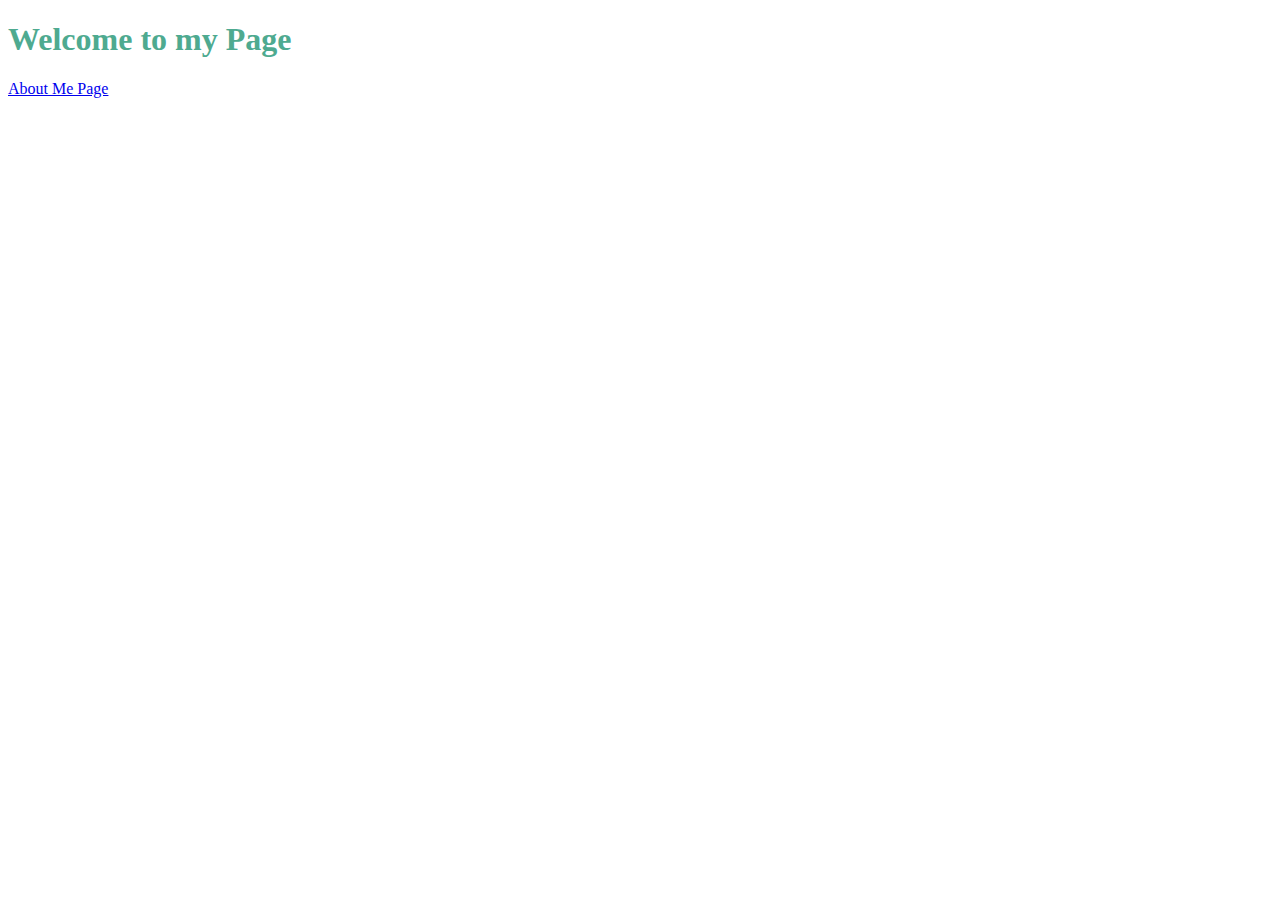
==== index.html @ 06f51001 "Created new files and basic styling" ====
<!DOCTYPE html>
<html lang="en">
  <head>
    <meta charset="UTF-8" />
    <meta http-equiv="X-UA-Compatible" content="IE=edge" />
    <meta name="viewport" content="width=device-width, initial-scale=1.0" />
    <title>Sandra Tsai Yun</title>
    <link rel="stylesheet" href="/src/style.css" />
  </head>
  <body>
    <h1>Welcome to my Page</h1>
    <a href="/about.html">About Me Page</a>
  </body>
</html>
---- src/style.css ----
body {
  font-family: pt monospace;
  color: #4eaa90;
}
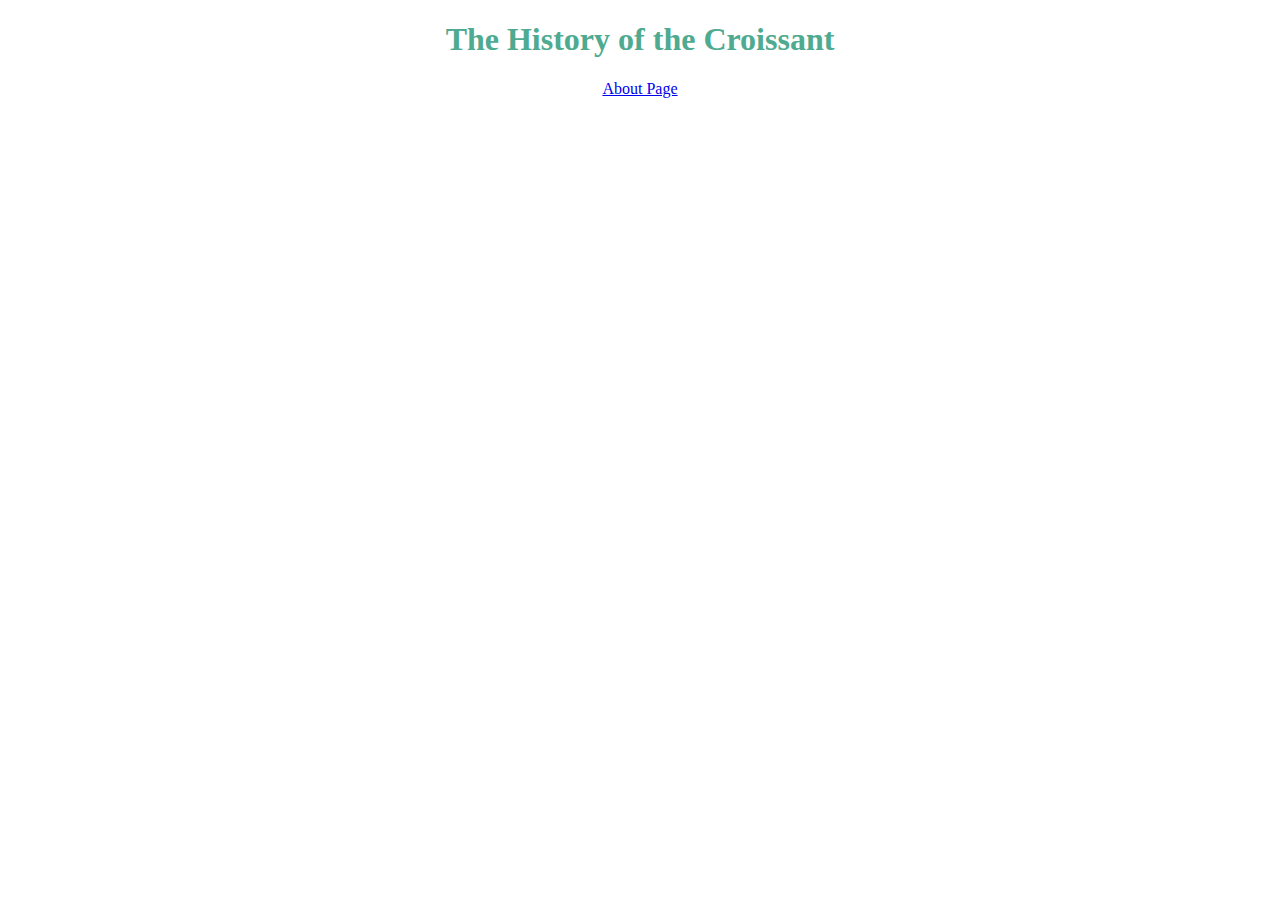
==== commit 3de9b0ce: "Imported Bootstrap" ====
--- a/index.html
+++ b/index.html
@@ -8,7 +8,7 @@
     <link rel="stylesheet" href="/src/style.css" />
   </head>
   <body>
-    <h1>Welcome to my Page</h1>
-    <a href="/about.html">About Me Page</a>
+    <h1>The History of the Croissant</h1>
+    <a href="/about.html">About Page</a>
   </body>
 </html>
--- a/src/style.css
+++ b/src/style.css
@@ -1,4 +1,9 @@
 body {
+  text-align: center;
   font-family: pt monospace;
   color: #4eaa90;
 }
+
+.introduction {
+  color: #b9a0f6;
+}
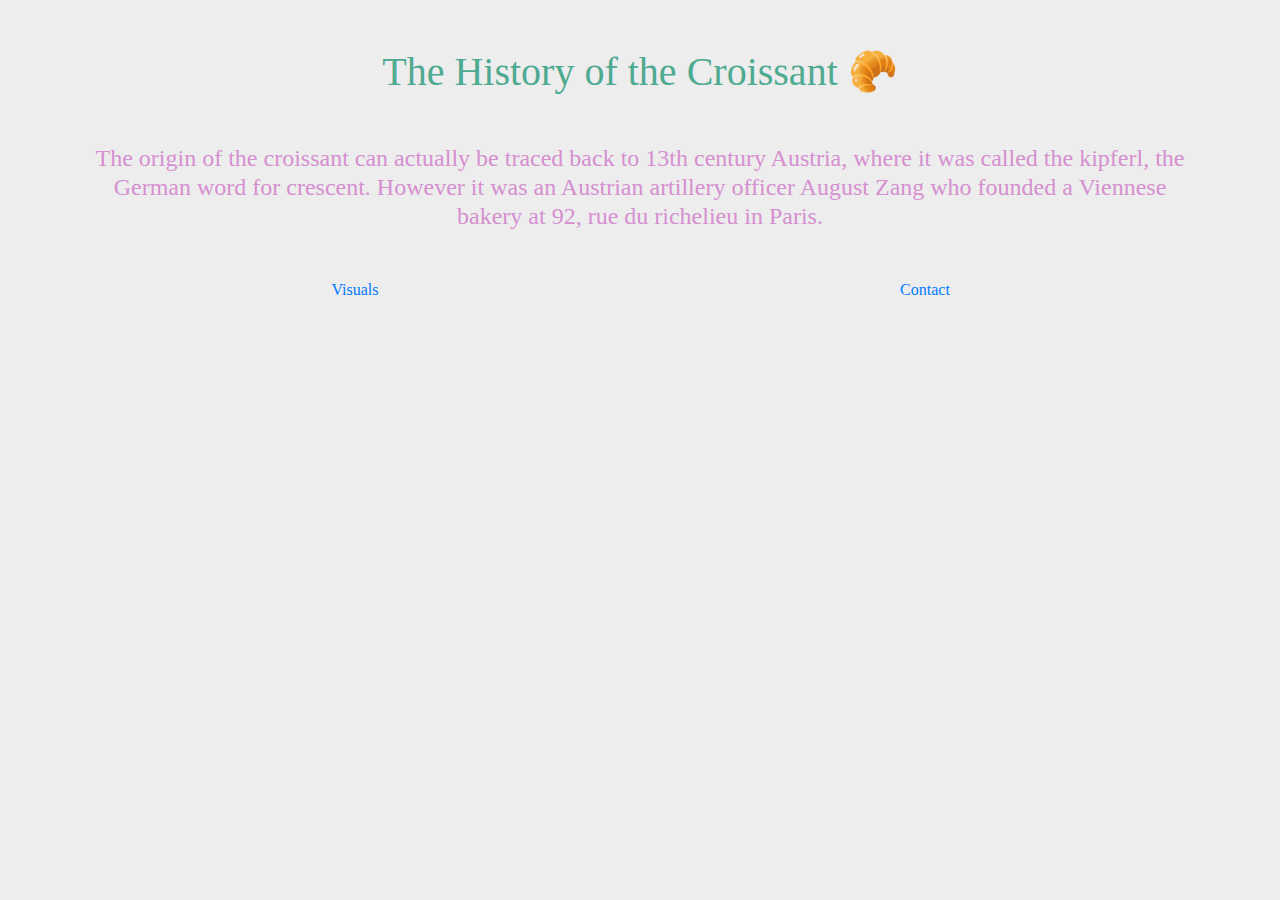
==== commit 06a00bf9: "Created CSS variable and updated html files" ====
--- a/index.html
+++ b/index.html
@@ -4,11 +4,31 @@
     <meta charset="UTF-8" />
     <meta http-equiv="X-UA-Compatible" content="IE=edge" />
     <meta name="viewport" content="width=device-width, initial-scale=1.0" />
-    <title>Sandra Tsai Yun</title>
+    <title>Croissant</title>
+
+    <link
+      rel="stylesheet"
+      href="https://cdn.jsdelivr.net/npm/bootstrap@4.3.1/dist/css/bootstrap.min.css"
+      integrity="sha384-ggOyR0iXCbMQv3Xipma34MD+dH/1fQ784/j6cY/iJTQUOhcWr7x9JvoRxT2MZw1T"
+      crossorigin="anonymous"
+    />
     <link rel="stylesheet" href="/src/style.css" />
   </head>
   <body>
-    <h1>The History of the Croissant</h1>
-    <a href="/about.html">About Page</a>
+    <div class="container mt-5">
+      <h1 class="mb-5">The History of the Croissant 🥐</h1>
+      <h4 class="introduction">
+        The origin of the croissant can actually be traced back to 13th century
+        Austria, where it was called the kipferl, the German word for crescent.
+        However it was an Austrian artillery officer August Zang who founded a
+        Viennese bakery at 92, rue du richelieu in Paris.
+      </h4>
+    </div>
+    <div class="container mt-5">
+      <div class="row">
+        <div class="col-sm-6"><a href="/photo.html">Visuals</a></div>
+        <div class="col-sm-6"><a href="/contact.html#contact">Contact</a></div>
+      </div>
+    </div>
   </body>
 </html>
--- a/src/style.css
+++ b/src/style.css
@@ -1,9 +1,17 @@
+:root {
+  --primary-color: #4eaa90;
+  --secondary-color: #d68fd0;
+  --background-color: #ededed;
+}
+
 body {
   text-align: center;
   font-family: pt monospace;
-  color: #4eaa90;
+  color: var(--primary-color);
+  background-color: var(--background-color);
 }
 
-.introduction {
-  color: #b9a0f6;
+.introduction,
+.contact-info {
+  color: var(--secondary-color);
 }
